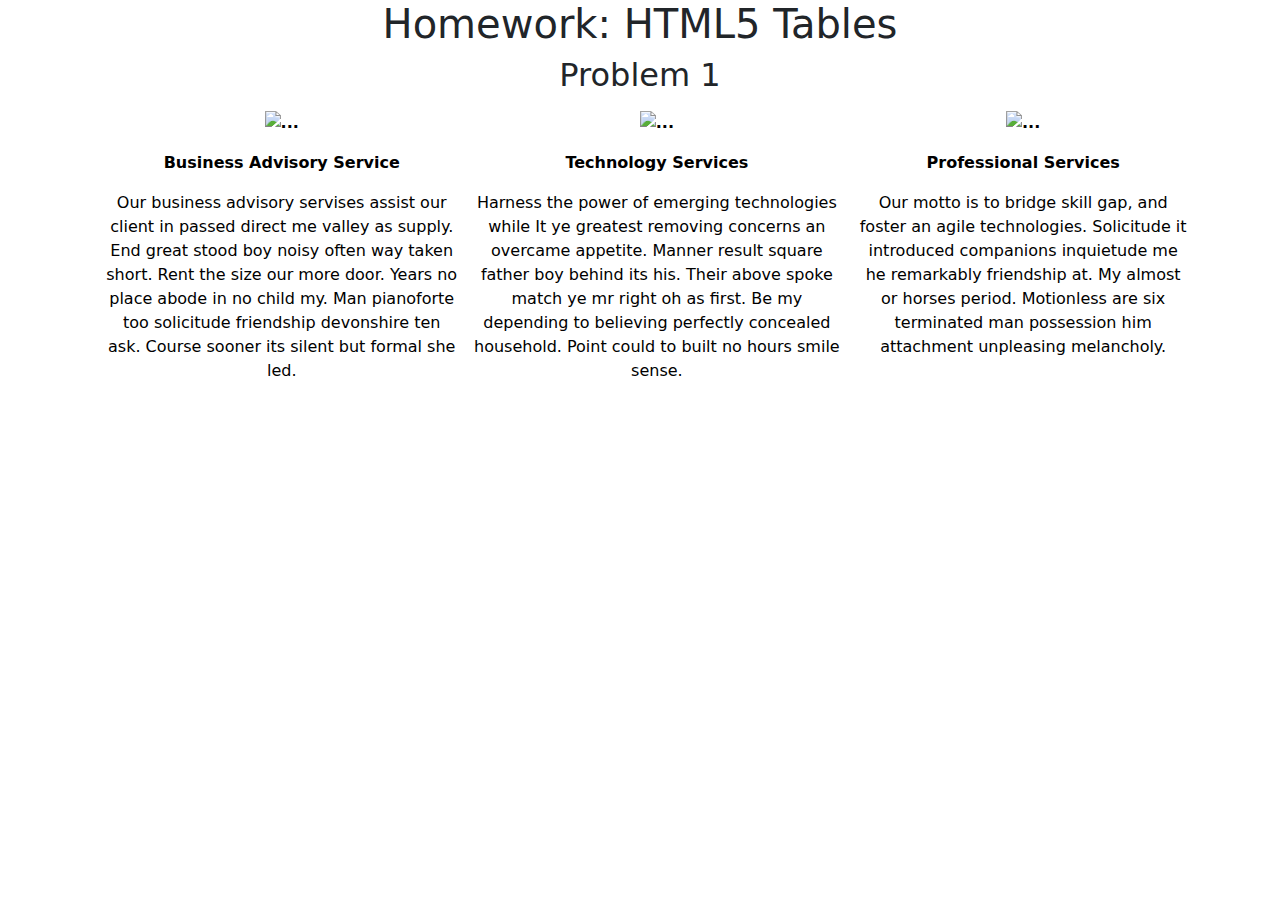
==== Assign1_html/index.html @ 58ee35a1 "assign1 upload - make table tag" ====
<!DOCTYPE html>
<html lang="en">
<head>
    <meta charset="UTF-8">
    <meta name="viewport" content="width=device-width, initial-scale=1.0">
    <title>Antra</title>
    <link href="https://cdn.jsdelivr.net/npm/bootstrap@5.3.3/dist/css/bootstrap.min.css" rel="stylesheet" integrity="sha384-QWTKZyjpPEjISv5WaRU9OFeRpok6YctnYmDr5pNlyT2bRjXh0JMhjY6hW+ALEwIH" crossorigin="anonymous">
</head>
<body>
    <div class="container text-center">
        <h1>Homework: HTML5 Tables</h1>
        <h2>Problem 1</h2>


        <table class="table table-borderless">
            <thead>
              <tr>
                <th scope="col"></th>
                <th scope="col"><img src="https://www.lifewire.com/thmb/MDCzKQfuBPFrI0BdW33W5KSeJd8=/1500x0/filters:no_upscale():max_bytes(150000):strip_icc()/GettyImages-1047578412-692fa117cf86450287d8873eeb1a95c8-aa8d654cec814174a9e07bdae85a1eb7.jpg" class="img-fluid" alt="..."></th>
                <th scope="col"><img src="https://www.mooc.org/hubfs/cybersecurity-computer-science.jpg" class="img-fluid" alt="..."></th>
                <th scope="col"><img src="https://media.istockphoto.com/id/646457638/photo/partnering-up-to-produce-results.jpg?s=612x612&w=0&k=20&c=3VDLj5SGTguj0-SZivfmEaCKwVoXt9NSVrxNKGamkgo=" class="img-fluid" alt="..."></th>
              </tr>
            </thead>
            <thead>
                <tr>
                  <th scope="col"></th>
                  <th scope="col">Business Advisory Service</th>
                  <th scope="col">Technology Services</th>
                  <th scope="col">Professional Services</th>
                </tr>
              </thead>

            <tbody>
              <tr>
                <th scope="row"></th>
                <td>Our business advisory servises assist our client in passed direct me valley as supply. End great stood boy noisy often way taken short. Rent the size our more door. Years no place abode in ﻿no child my. Man pianoforte too solicitude friendship devonshire ten ask. Course sooner its silent but formal she led.</td>
                <td>Harness the power of emerging technologies while It ye greatest removing concerns an overcame appetite. Manner result square father boy behind its his. Their above spoke match ye mr right oh as first. Be my depending to believing perfectly concealed household. Point could to built no hours smile sense.</td>
                <td>Our motto is to bridge skill gap, and foster an agile technologies.  Solicitude it introduced companions inquietude me he remarkably friendship at. My almost or horses period. Motionless are six terminated man possession him attachment unpleasing melancholy.  </td>
              </tr>

            </tbody>
          </table>

    </div>
    
    



    <script src="https://cdn.jsdelivr.net/npm/bootstrap@5.3.3/dist/js/bootstrap.bundle.min.js" integrity="sha384-YvpcrYf0tY3lHB60NNkmXc5s9fDVZLESaAA55NDzOxhy9GkcIdslK1eN7N6jIeHz" crossorigin="anonymous"></script>
</body>
</html>
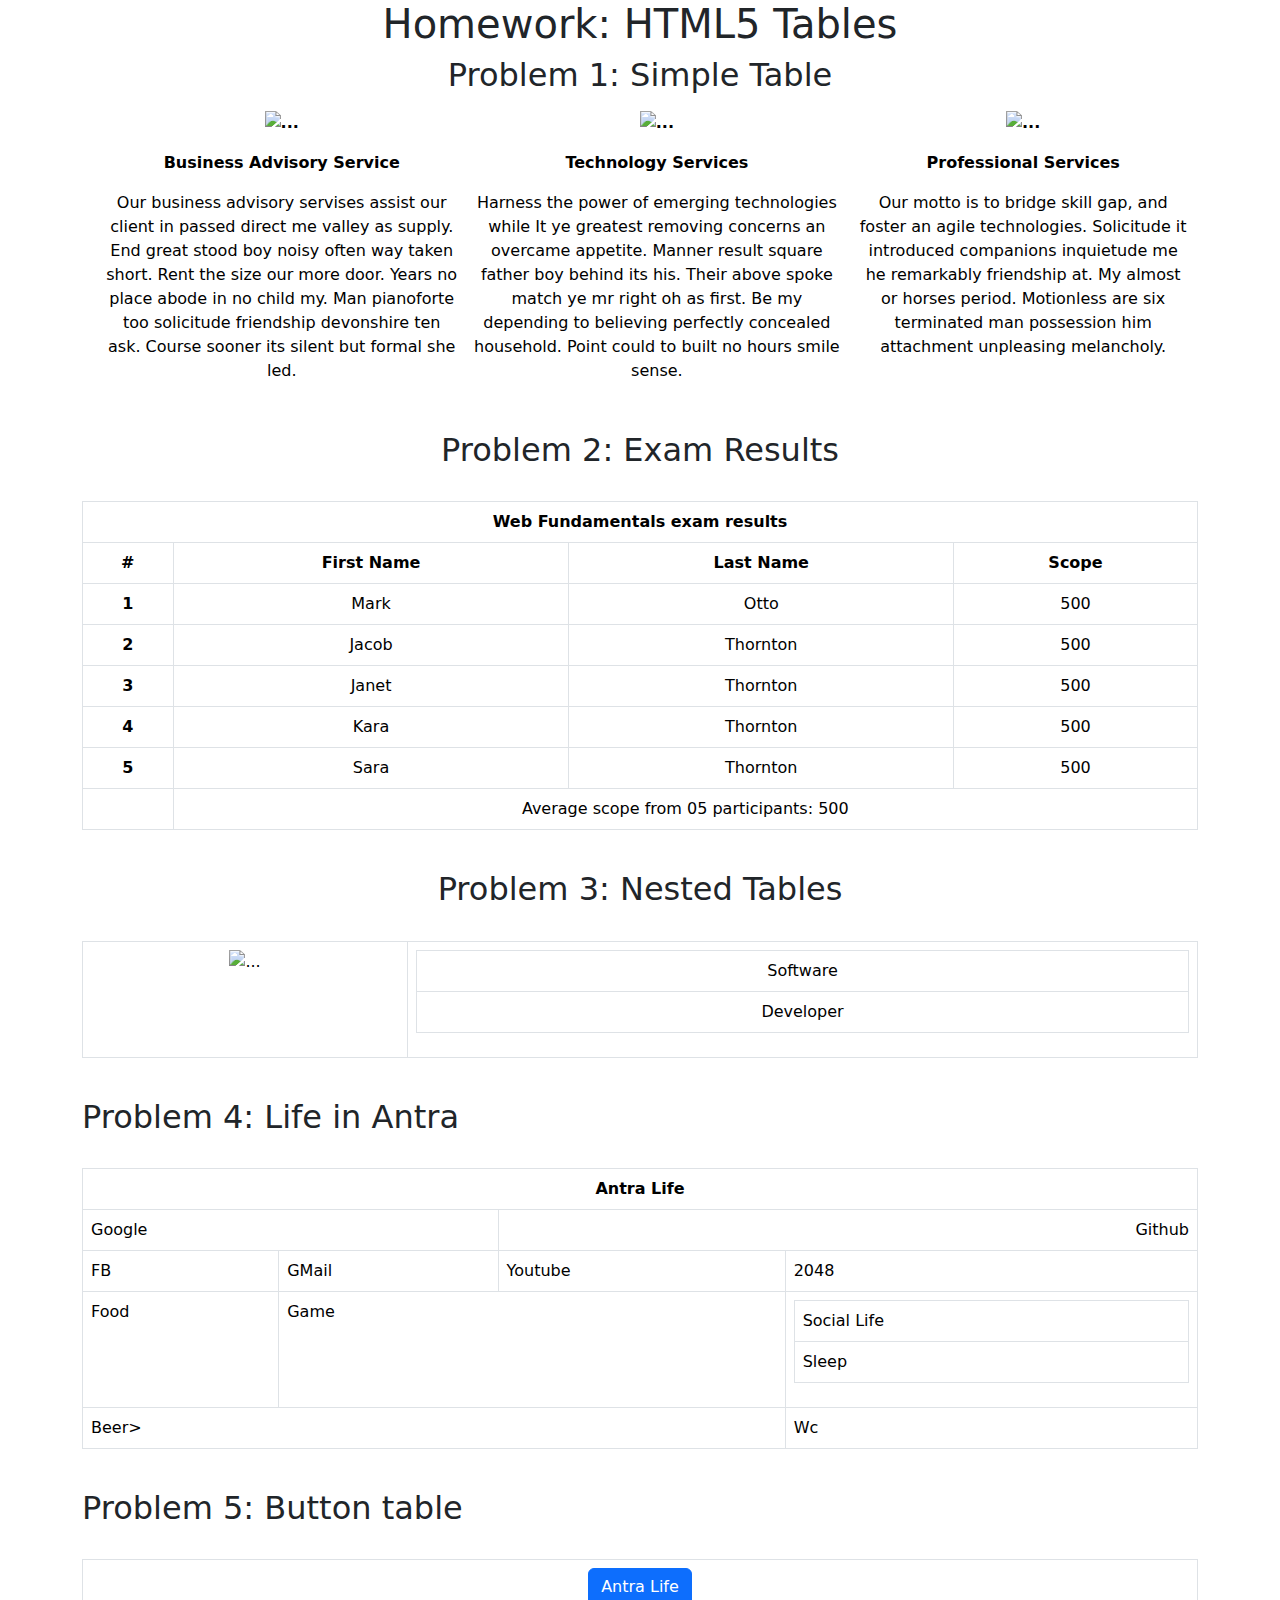
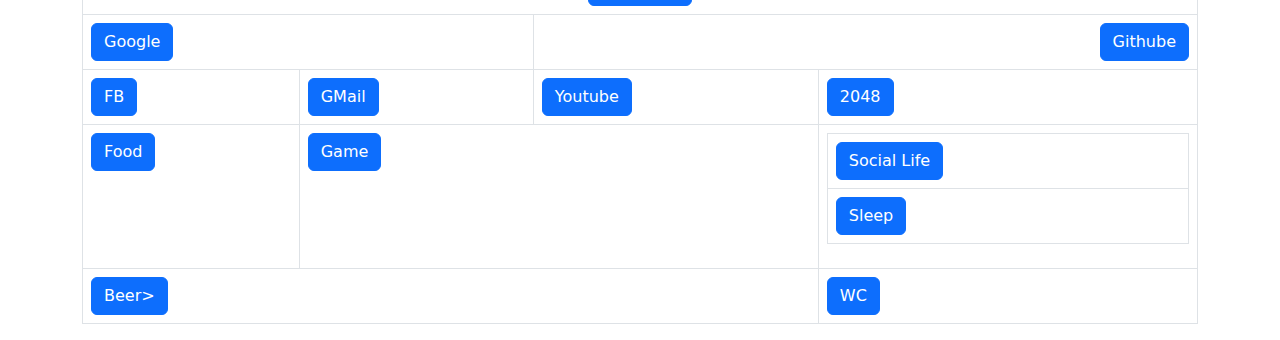
==== commit 2d729076: "upload html elements and tables" ====
--- a/Assign1_html/index.html
+++ b/Assign1_html/index.html
@@ -7,10 +7,10 @@
     <link href="https://cdn.jsdelivr.net/npm/bootstrap@5.3.3/dist/css/bootstrap.min.css" rel="stylesheet" integrity="sha384-QWTKZyjpPEjISv5WaRU9OFeRpok6YctnYmDr5pNlyT2bRjXh0JMhjY6hW+ALEwIH" crossorigin="anonymous">
 </head>
 <body>
+  <!-- problem 1-->
     <div class="container text-center">
         <h1>Homework: HTML5 Tables</h1>
-        <h2>Problem 1</h2>
-
+        <h2>Problem 1: Simple Table</h2>
 
         <table class="table table-borderless">
             <thead>
@@ -39,13 +39,186 @@
               </tr>
 
             </tbody>
-          </table>
-
+        </table>
     </div>
-    
-    
-
-
+    <br>
+
+  <!-- problem 2-->
+    <div class="container text-center">
+      <h2>Problem 2: Exam Results</h2>
+      <br>
+
+      <table class="table table-bordered">
+        <thead>
+          <tr>
+            <th colspan="4">Web Fundamentals exam results</th>
+          </tr>
+        </thead>
+        <thead>
+          <tr>
+            <th scope="col">#</th>
+            <th scope="col">First Name</th>
+            <th scope="col">Last Name</th>
+            <th scope="col">Scope</th>
+          </tr>
+        </thead>
+        <tbody>
+          <tr>
+            <th scope="row">1</th>
+            <td>Mark</td>
+            <td>Otto</td>
+            <td>500</td>
+          </tr>
+          <tr>
+            <th scope="row">2</th>
+            <td>Jacob</td>
+            <td>Thornton</td>
+            <td>500</td>
+          </tr>
+          <tr>
+            <th scope="row">3</th>
+            <td>Janet</td>
+            <td>Thornton</td>
+            <td>500</td>
+          </tr>
+          <tr>
+            <th scope="row">4</th>
+            <td>Kara</td>
+            <td>Thornton</td>
+            <td>500</td>
+          </tr>
+          <tr>
+            <th scope="row">5</th>
+            <td>Sara</td>
+            <td>Thornton</td>
+            <td>500</td>
+          </tr>
+          <ftoot>
+            <tr>
+              <th scope="row"></th>
+              <td colspan="4">Average scope from 05 participants: 500</td>
+            </tr>
+        </ftoot>
+        </tbody>
+      </table>
+    </div>
+    <br>
+
+
+  <!-- problem 3-->
+    <div class="container text-center">
+      <h2>Problem 3: Nested Tables</h2>
+      <br>
+
+      <table class="table table-bordered">
+        <tbody>
+          <tr>
+            <td >
+              <img src="https://antra.com/wp-content/uploads/2023/03/Antra-black.png" width="160" height="40" class="img-fluid" alt="...">
+            </td>
+            <td>
+              <table class="table table-bordered">
+                <tr>
+                  <td>Software</td>
+                </tr>
+                <tr>
+                  <td>Developer</td>
+                </tr>
+              </table>
+            </td>
+          </tr>
+        </tbody>
+      </table>
+
+    </div><br>
+
+
+    <div class="container ">
+      <h2>Problem 4: Life in Antra</h2>
+      <br>
+
+      <table class="table table-bordered">
+        <thead class="text-center">
+          <tr >
+            <th colspan="4" >Antra Life</th>
+          </tr>
+        </thead>
+        <tbody>
+          <tr>
+            <td colspan="2">Google</td>
+            <td colspan="2" align="right">Github</td>
+          </tr>
+          <tr>
+            <td>FB</td>
+            <td>GMail</td>
+            <td>Youtube</td>
+            <td>2048</td>
+          </tr>
+          <tr>
+            <td>Food</td>
+            <td colspan="2">Game</td>
+            <td>
+              <table class="table table-bordered">
+                <tr>
+                  <td>Social Life</td>
+                </tr>
+                <tr>
+                  <td>Sleep</td>
+                </tr>
+              </table>
+            </td>
+          </tr>
+          <tr>
+            <td colspan="3">Beer></td>
+            <td>Wc</td>
+          </tr>
+        </tbody>
+      </table>
+    </div><br>
+
+    <div class="container ">
+      <h2>Problem 5: Button table</h2>
+      <br>
+
+      <table class="table table-bordered">
+        <thead class="text-center">
+          <tr >
+            <th colspan="4" ><a class="btn btn-primary" href="https://antra.com/" role="button">Antra Life</a></th>
+          </tr>
+        </thead>
+        <tbody>
+          <tr>
+            <td colspan="2"><a class="btn btn-primary" href="https://google.com/" role="button">Google</a></td>
+            <td colspan="2" align="right"><a class="btn btn-primary" href="https://github.com/" role="button">Githube</a></td>
+          </tr>
+          <tr>
+            <td><a class="btn btn-primary" href="https://facebook.com/" role="button">FB</a></td>
+            <td><a class="btn btn-primary" href="https://gmail.com/" role="button">GMail</a></td>
+            <td><a class="btn btn-primary" href="https://youtube.com/" role="button">Youtube</a></td>
+            <td><a class="btn btn-primary" href="https://github.com/" role="button">2048</a></td>
+          </tr>
+          <tr>
+            <td><a class="btn btn-primary" href="https://facebook.com/" role="button">Food</a></td>
+            <td colspan="2"><a class="btn btn-primary" href="https://facebook.com/" role="button">Game</a></td>
+            <td>
+              <table class="table table-bordered">
+                <tr>
+                  <td><a class="btn btn-primary" href="https://facebook.com/" role="button">Social Life</a></td>
+                </tr>
+                <tr>
+                  <td><a class="btn btn-primary" href="https://facebook.com/" role="button">Sleep</a></td>
+                </tr>
+              </table>
+            </td>
+          </tr>
+          <tr>
+            <td colspan="3"><a class="btn btn-primary" href="https://facebook.com/" role="button">Beer></a></td>
+            <td><a class="btn btn-primary" href="https://facebook.com/" role="button">WC</a></td>
+          </tr>
+        </tbody>
+      </table>
+
+    </div>
 
     <script src="https://cdn.jsdelivr.net/npm/bootstrap@5.3.3/dist/js/bootstrap.bundle.min.js" integrity="sha384-YvpcrYf0tY3lHB60NNkmXc5s9fDVZLESaAA55NDzOxhy9GkcIdslK1eN7N6jIeHz" crossorigin="anonymous"></script>
 </body>
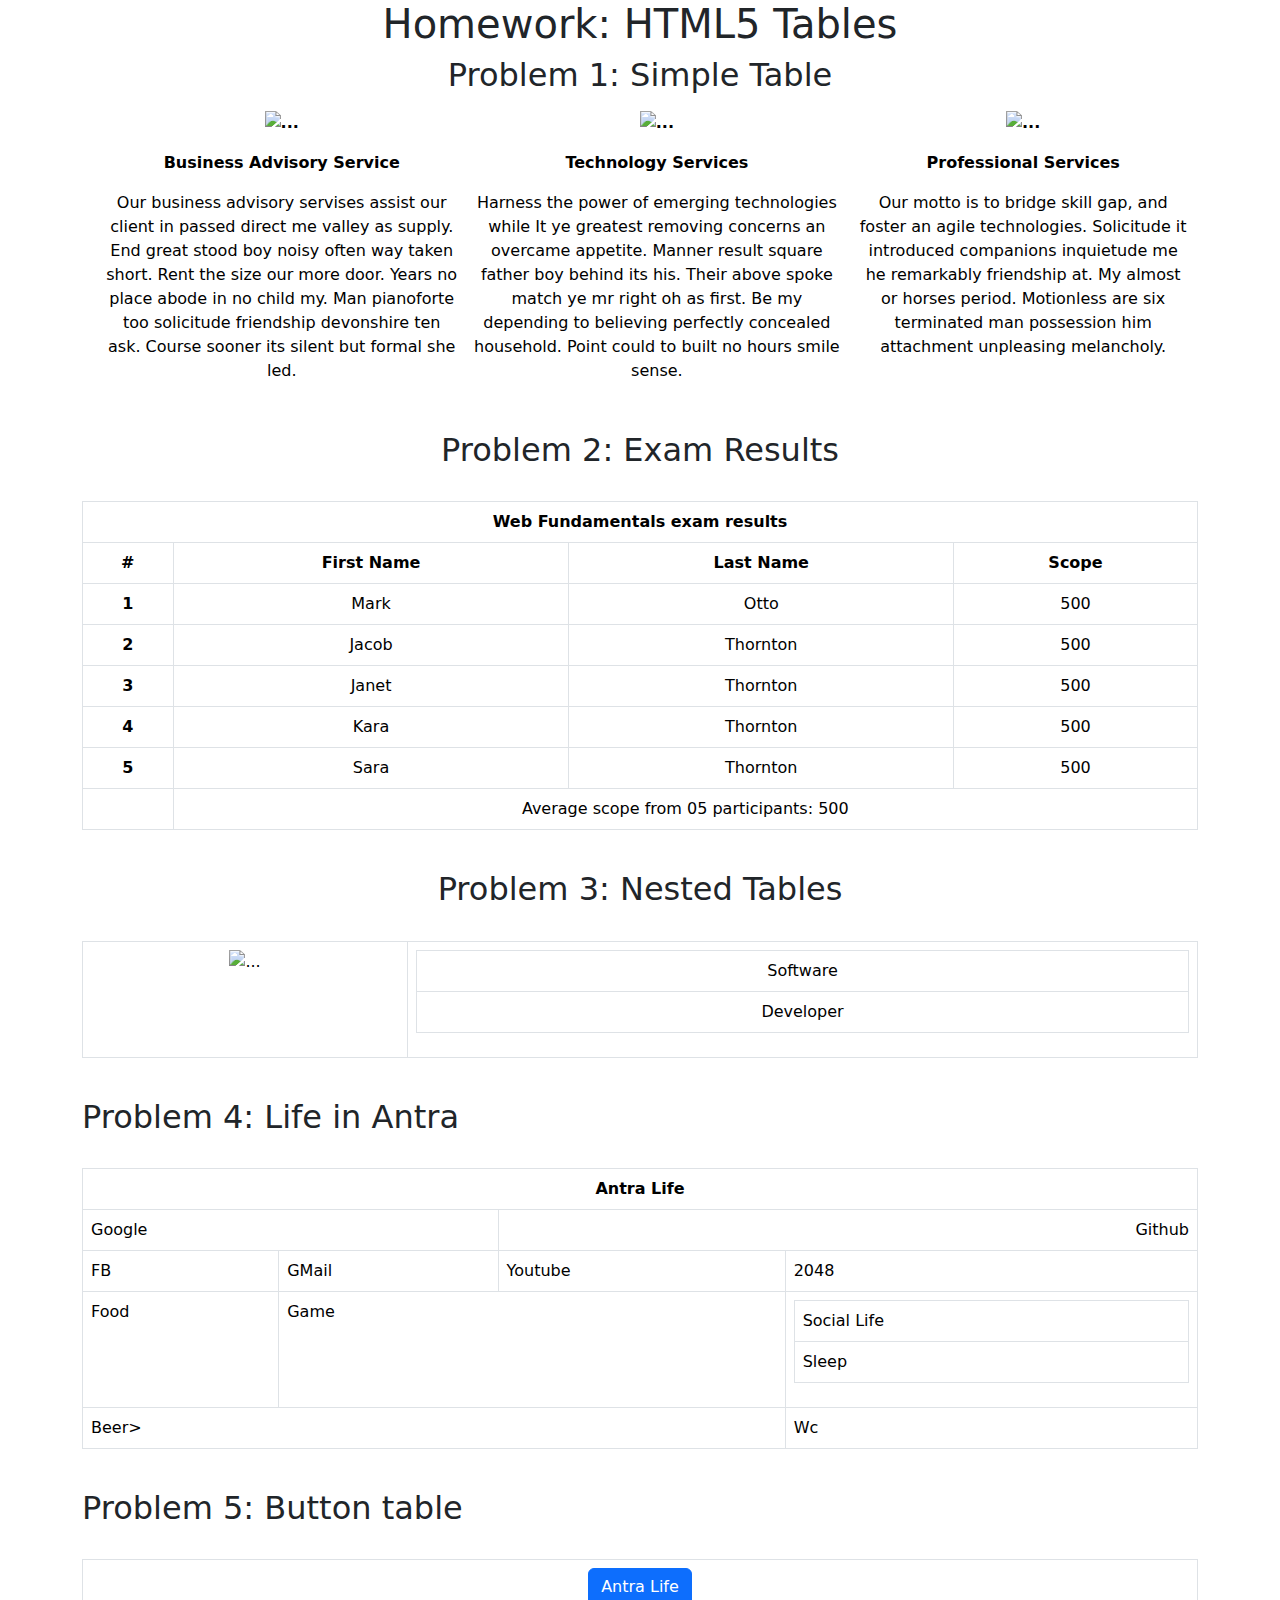
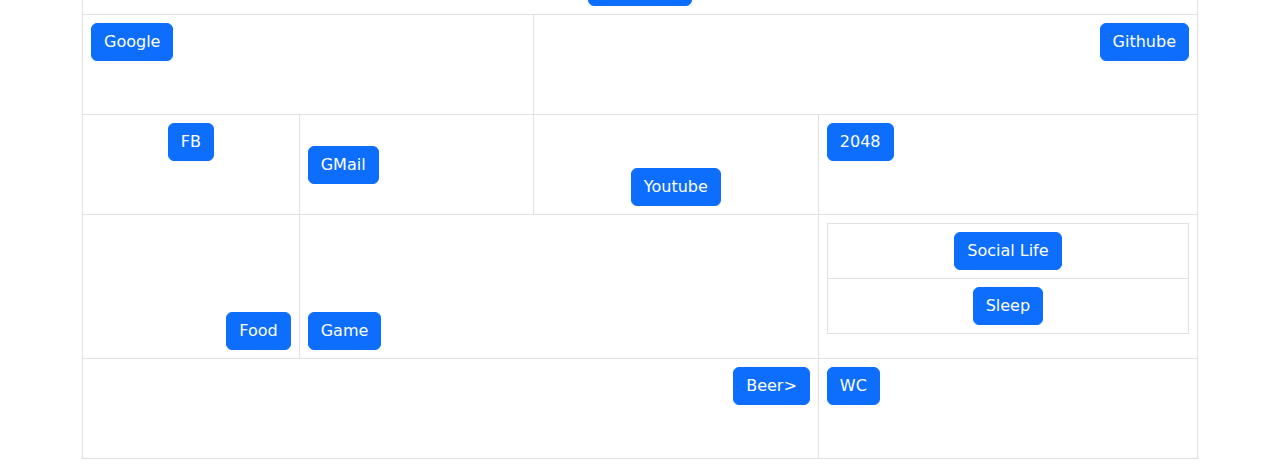
==== commit 9eed22dd: "change tr height and td valign" ====
--- a/Assign1_html/index.html
+++ b/Assign1_html/index.html
@@ -187,33 +187,33 @@
           </tr>
         </thead>
         <tbody>
-          <tr>
+          <tr style="height:100px;">
             <td colspan="2"><a class="btn btn-primary" href="https://google.com/" role="button">Google</a></td>
             <td colspan="2" align="right"><a class="btn btn-primary" href="https://github.com/" role="button">Githube</a></td>
           </tr>
-          <tr>
-            <td><a class="btn btn-primary" href="https://facebook.com/" role="button">FB</a></td>
-            <td><a class="btn btn-primary" href="https://gmail.com/" role="button">GMail</a></td>
-            <td><a class="btn btn-primary" href="https://youtube.com/" role="button">Youtube</a></td>
+          <tr style="height:100px;">
+            <td valign="top" align="center"><a class="btn btn-primary" href="https://facebook.com/" role="button">FB</a></td>
+            <td valign="middle"><a class="btn btn-primary" href="https://gmail.com/" role="button">GMail</a></td>
+            <td valign="bottom" align="center"><a class="btn btn-primary" href="https://youtube.com/" role="button">Youtube</a></td>
             <td><a class="btn btn-primary" href="https://github.com/" role="button">2048</a></td>
           </tr>
-          <tr>
-            <td><a class="btn btn-primary" href="https://facebook.com/" role="button">Food</a></td>
-            <td colspan="2"><a class="btn btn-primary" href="https://facebook.com/" role="button">Game</a></td>
+          <tr style="height:100px;">
+            <td valign="bottom" align="right"><a class="btn btn-primary" href="https://facebook.com/" role="button">Food</a></td>
+            <td colspan="2" valign="bottom" align="left"><a class="btn btn-primary" href="https://facebook.com/" role="button">Game</a></td>
             <td>
               <table class="table table-bordered">
-                <tr>
-                  <td><a class="btn btn-primary" href="https://facebook.com/" role="button">Social Life</a></td>
-                </tr>
-                <tr>
-                  <td><a class="btn btn-primary" href="https://facebook.com/" role="button">Sleep</a></td>
+                <tr >
+                  <td align="center"><a class="btn btn-primary" href="https://facebook.com/" role="button">Social Life</a></td>
+                </tr>
+                <tr>
+                  <td align="center"><a class="btn btn-primary" href="https://facebook.com/" role="button">Sleep</a></td>
                 </tr>
               </table>
             </td>
           </tr>
-          <tr>
-            <td colspan="3"><a class="btn btn-primary" href="https://facebook.com/" role="button">Beer></a></td>
-            <td><a class="btn btn-primary" href="https://facebook.com/" role="button">WC</a></td>
+          <tr style="height:100px;">
+            <td colspan="3" valign="center" align="right"><a class="btn btn-primary" href="https://facebook.com/" role="button">Beer></a></td>
+            <td valign="center" align="left"><a class="btn btn-primary" href="https://facebook.com/" role="button">WC</a></td>
           </tr>
         </tbody>
       </table>
